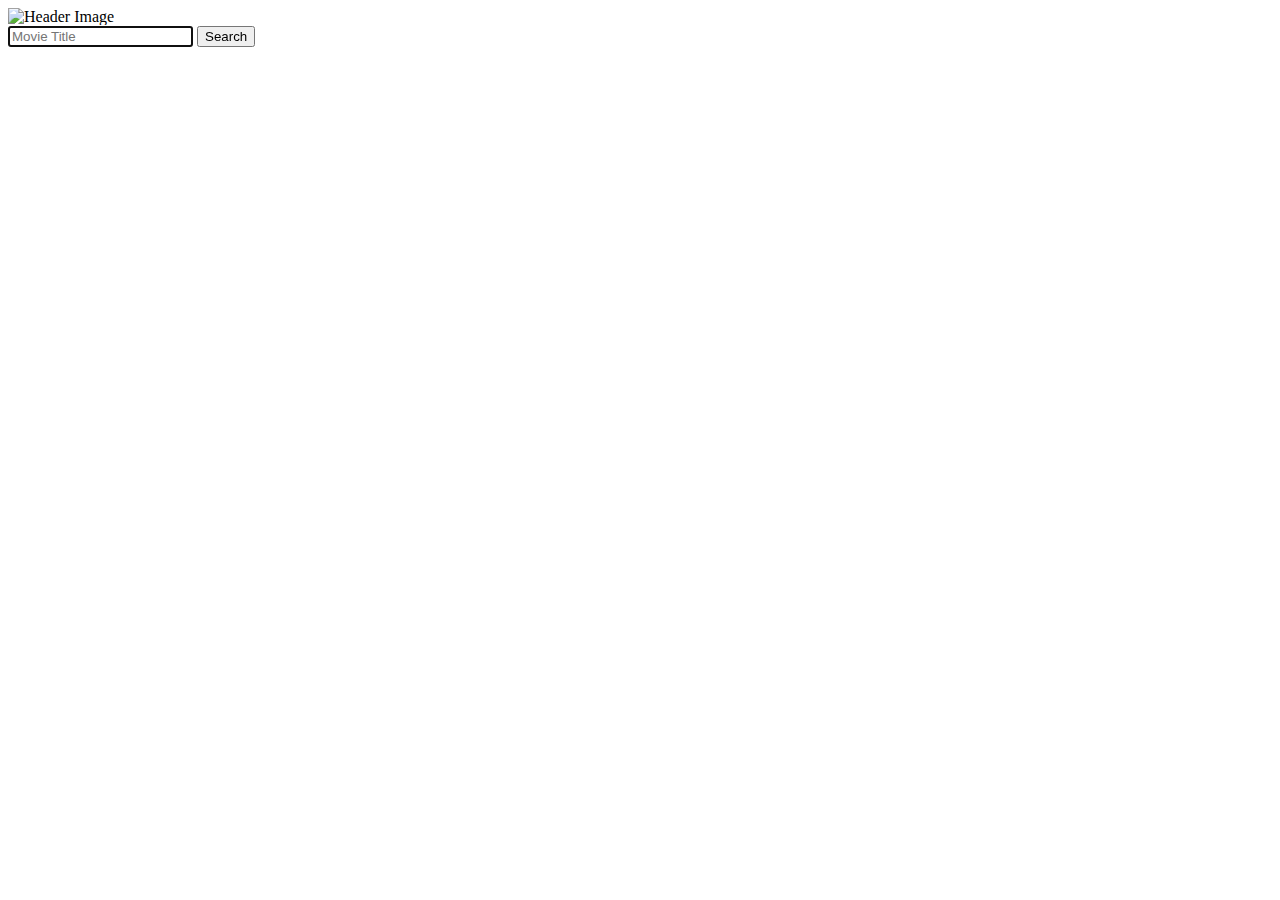
==== index.html @ a7973211 "Merge pull request #9 from quahsim/JihoBranchTest" ====
<!DOCTYPE html>
<html lang="en">

<head>
    <meta charset="UTF-8">
    <meta http-equiv="X-UA-Compatible" content="IE=edge">
    <meta name="viewport" content="width=device-width, initial-scale=1.0">
    <link
    rel="shortcut icon"
    href="assets/popcorn.png"
  />
    <title>MOVIE LIST</title>
    <link href="https://cdn.jsdelivr.net/npm/bootstrap@5.0.2/dist/css/bootstrap.min.css" rel="stylesheet"
        integrity="sha384-EVSTQN3/azprG1Anm3QDgpJLIm9Nao0Yz1ztcQTwFspd3yD65VohhpuuCOmLASjC" crossorigin="anonymous">


    <link rel="stylesheet" href="style.css" />

</head>

<body>
    <header>
        <div class="header-container">
            <img src="assets/title-main.png" alt="Header Image" class="header-image">
        </div>
    </header>

    <div class="search">
        <input id="search-input" type="text" placeholder="Movie Title" autofocus>
        <button id="search-button" type="submit" class="btn btn-light">Search</button>
    </div>

    <div id="movie_container"></div>
    <script type="module" src="jihoTest/main.js"></script>

</body>

</html>
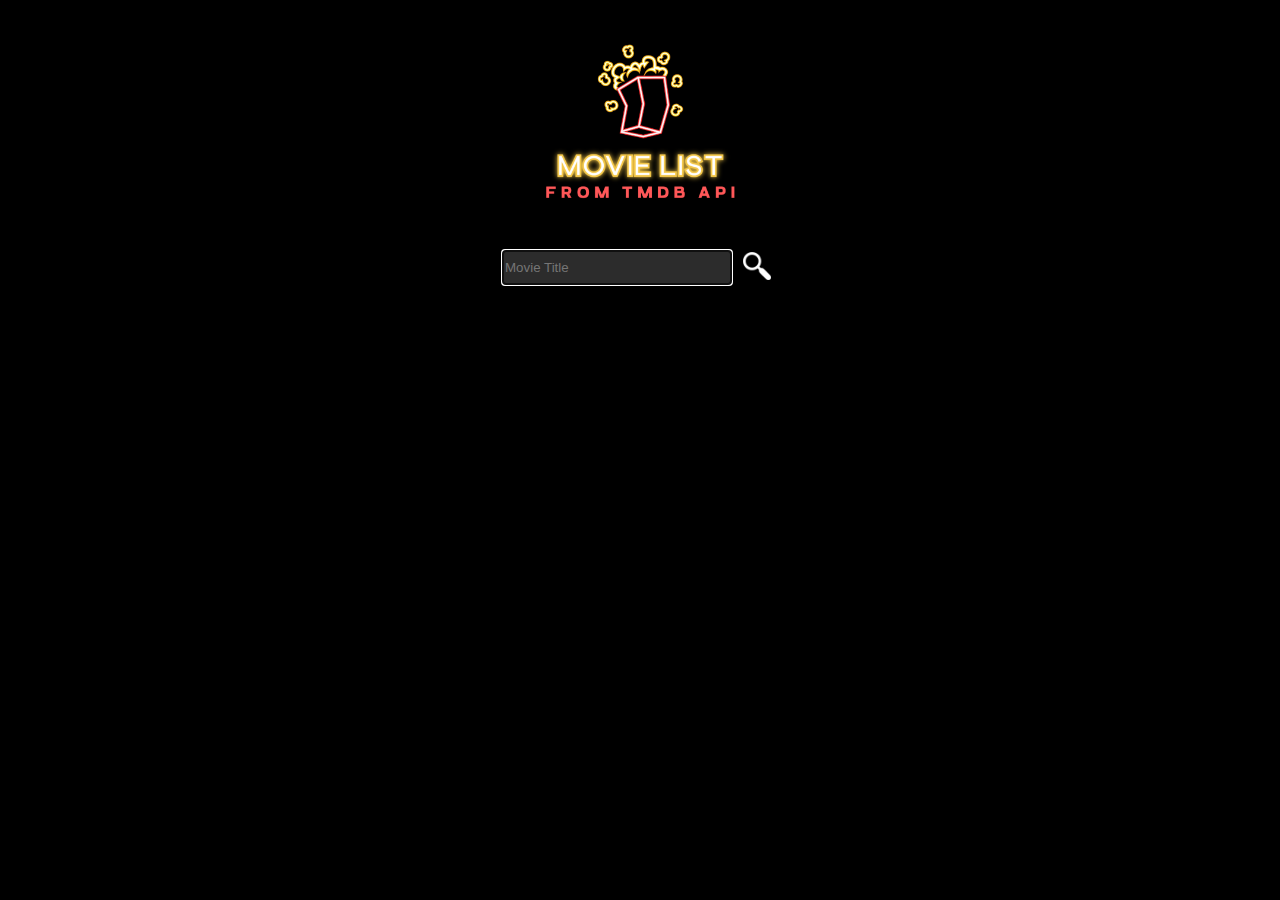
==== commit 4a3940b9: "search btn update" ====
--- a/index.html
+++ b/index.html
@@ -7,7 +7,7 @@
     <meta name="viewport" content="width=device-width, initial-scale=1.0">
     <link
     rel="shortcut icon"
-    href="assets/popcorn.png"
+    href="assets/popcorn2.png"
   />
     <title>MOVIE LIST</title>
     <link href="https://cdn.jsdelivr.net/npm/bootstrap@5.0.2/dist/css/bootstrap.min.css" rel="stylesheet"
@@ -27,11 +27,13 @@
 
     <div class="search">
         <input id="search-input" type="text" placeholder="Movie Title" autofocus>
-        <button id="search-button" type="submit" class="btn btn-light">Search</button>
+        <button id="search-button" type="submit">
+            <img src = "assets/search.png" alt="Search">
+        </button>
     </div>
 
     <div id="movie_container"></div>
-    <script type="module" src="jihoTest/main.js"></script>
+    <script src="script.js"></script>
 
 </body>
 
--- a/style.css
+++ b/style.css
@@ -0,0 +1,128 @@
+@import url('https://fonts.googleapis.com/css2?family=Inter&display=swap');
+
+body {
+  background-color: black;
+  font-family: 'Inter', sans-serif;
+}
+
+.header-container {
+  background-color: black;
+  text-align: center;
+}
+
+.header-image {
+  display: inline-block;
+  align-items: center;
+  justify-content: center;
+  max-width: 27%;
+  height: auto;
+}
+
+.search {
+  display: flex;
+  align-items: center;
+  justify-content: center;
+  margin-top: 20px
+}
+
+#search-input {
+  width: 230px;
+  height: 35px;
+  background-color: rgb(44, 44, 44);
+  box-sizing: border-box;
+  border: 1px ridge rgb(0, 0, 0);
+  color: white;
+}
+
+#search-button {
+  background-color: transparent;
+  border: none;
+  padding-left: 10px;
+}
+
+#search-button img {
+  width: 28px;
+  height: auto;
+  border: 1px solid black;
+  /* Add a border for visualization */
+  transition: transform 0.2s ease;
+}
+
+#movie_container {
+  display: flex;
+  flex-wrap: wrap;
+  justify-content: space-around;
+  padding: 30px;
+}
+
+.movie-card {
+  width: calc(23% - 20px);
+  height: auto;
+  padding: 5px;
+  margin: 25px 15px 15px 15px;
+  display: flex;
+  /* Use flexbox layout */
+  flex-direction: column;
+  /* Arrange child elements vertically */
+  box-sizing: border-box;
+  border-radius: 5px;
+  background-color: rgb(44, 44, 44);
+  color: white;
+  transition: transform 0.2s ease;
+  /* Add transition effect */
+}
+
+.movie-card:hover {
+  transform: scale(1.05);
+  /* Scale up the image on hover */
+}
+
+.movie-ir {
+  width: calc(100% - 20px);
+  height: 675px;
+  padding: 10px;
+  margin: 10px 10px 10px 10px;
+  /* display: flex; */
+  /* Use flexbox layout */
+  flex-direction: column;
+  /* Arrange child elements vertically */
+  border: 1px solid rgb(255, 64, 6);
+  box-sizing: border-box;
+  border-radius: 5px;
+  background-color: white;
+}
+
+.movie-info {
+  display: flex;
+}
+
+/* Adjust layout for smaller screens */
+@media screen and (max-width: 768px) {
+  .movie-card {
+    width: calc(33.33% - 20px);
+    /* Show 3 movie cards per row for screens <= 768px */
+  }
+}
+
+/* Further adjustments for even smaller screens */
+@media screen and (max-width: 480px) {
+  .movie-card {
+    width: calc(50% - 20px);
+    /* Show 2 movie cards per row for screens <= 480px */
+  }
+}
+
+.movie-poster {
+  width: auto;
+  height: 100%;
+}
+
+.title {
+  display: flex;
+  flex-direction: column;
+  align-items: center;
+  justify-content: center;
+  text-align: center;
+  font-size: calc(2.3px + 1vw);
+  margin-top: 13px;
+}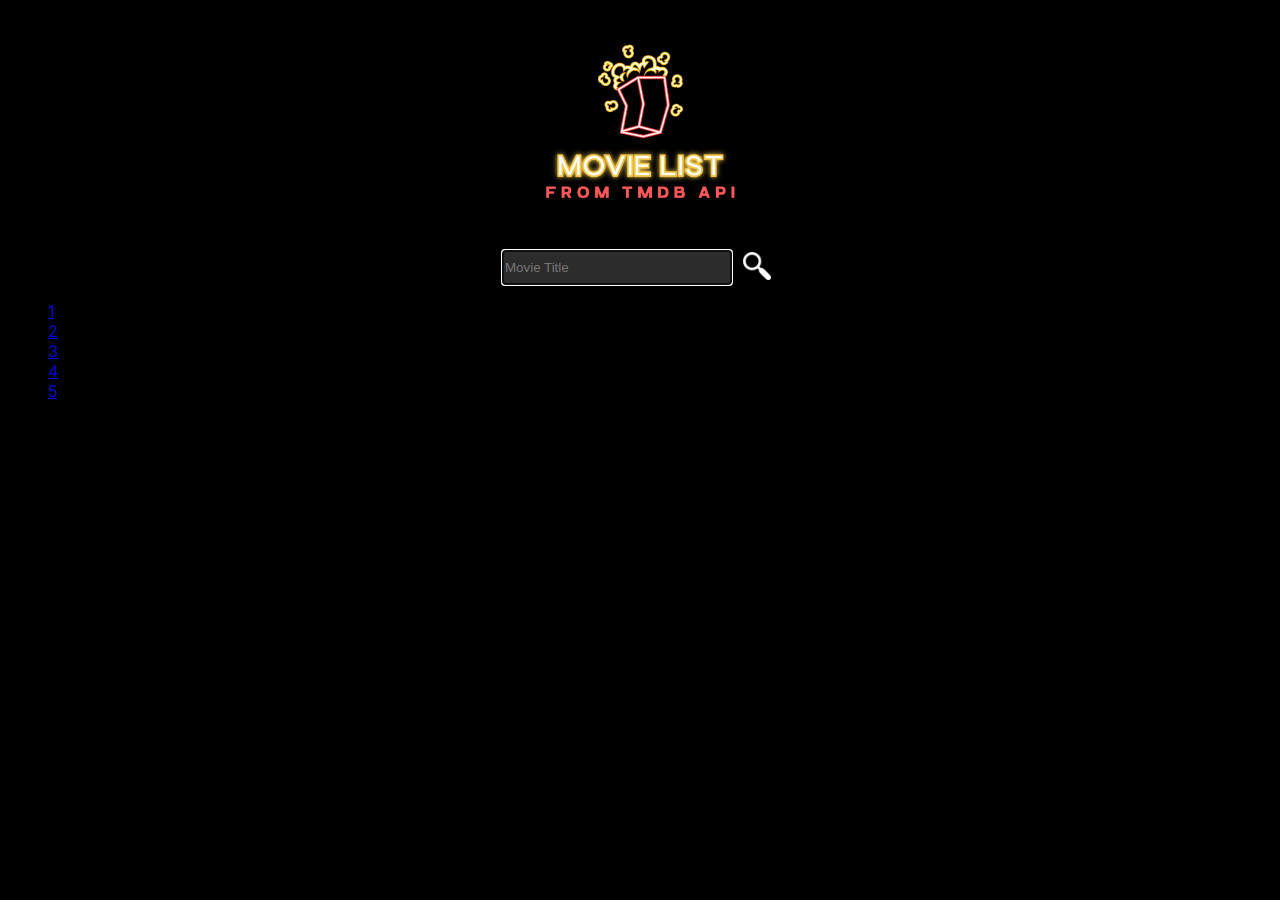
==== commit 6c036854: "영화 페이지 생성" ====
--- a/index.html
+++ b/index.html
@@ -5,10 +5,7 @@
     <meta charset="UTF-8">
     <meta http-equiv="X-UA-Compatible" content="IE=edge">
     <meta name="viewport" content="width=device-width, initial-scale=1.0">
-    <link
-    rel="shortcut icon"
-    href="assets/popcorn2.png"
-  />
+    <link rel="shortcut icon" href="assets/popcorn2.png" />
     <title>MOVIE LIST</title>
     <link href="https://cdn.jsdelivr.net/npm/bootstrap@5.0.2/dist/css/bootstrap.min.css" rel="stylesheet"
         integrity="sha384-EVSTQN3/azprG1Anm3QDgpJLIm9Nao0Yz1ztcQTwFspd3yD65VohhpuuCOmLASjC" crossorigin="anonymous">
@@ -28,10 +25,13 @@
     <div class="search">
         <input id="search-input" type="text" placeholder="Movie Title" autofocus>
         <button id="search-button" type="submit">
-            <img src = "assets/search.png" alt="Search">
+            <img src="assets/search.png" alt="Search">
         </button>
     </div>
-
+    <nav aria-label="...">
+        <ul class="pagination">
+        </ul>
+    </nav>
     <div id="movie_container"></div>
     <script src="script.js"></script>
 
--- a/style.css
+++ b/style.css
@@ -3,6 +3,11 @@
 body {
   background-color: black;
   font-family: 'Inter', sans-serif;
+}
+
+.fas, .bi { /*별 아이콘*/
+  font-size: 40px; /* 아이콘 크기 설정 */
+  color: gold; /* 아이콘 색상 설정 */
 }
 
 .header-container {
@@ -77,21 +82,6 @@
   /* Scale up the image on hover */
 }
 
-.movie-ir {
-  width: calc(100% - 20px);
-  height: 675px;
-  padding: 10px;
-  margin: 10px 10px 10px 10px;
-  /* display: flex; */
-  /* Use flexbox layout */
-  flex-direction: column;
-  /* Arrange child elements vertically */
-  border: 1px solid rgb(255, 64, 6);
-  box-sizing: border-box;
-  border-radius: 5px;
-  background-color: white;
-}
-
 .movie-info {
   display: flex;
 }
@@ -111,7 +101,6 @@
     /* Show 2 movie cards per row for screens <= 480px */
   }
 }
-
 .movie-poster {
   width: auto;
   height: 100%;
@@ -125,4 +114,62 @@
   text-align: center;
   font-size: calc(2.3px + 1vw);
   margin-top: 13px;
+}
+
+.card-title {
+  font-weight: bold;
+}
+
+.card {
+  width: calc(100% - 20px);
+  padding: 10px;
+  margin: 10px 10px 10px 10px;
+  /* display: flex; */
+  /* Use flexbox layout */
+  flex-direction: column;
+  /* Arrange child elements vertically */
+  border: 1px solid rgb(255, 64, 6);
+  box-sizing: border-box;
+  border-radius: 5px;
+  background-color: white;
+}
+
+.btn {
+  width: calc(100% - 20px);
+  margin: 10px;
+}
+
+.login {
+  width: calc(100% - 20px);
+  background-color: aquamarine;
+  margin: 10px;
+}
+
+.IP {
+  display: flex;
+  flex-wrap: wrap;
+  flex: 1 0 25%; /* 4개의 아이템이 가로로 배열되도록 설정 */
+  padding: 0 5px; /* 각 아이템 간의 간격 설정 */
+}
+
+.prevID {
+  font-weight: bold;
+  margin: 10px;
+}
+
+.ID, .PW {
+  margin: 10px;
+}
+
+.prevPW {
+  font-weight: bold;
+  margin: 10px;
+}
+
+.RV {
+  width: calc(100% - 20px);
+  height: 50px;
+  margin: 10px;
+  display: flex;
+  flex-wrap: wrap;
 }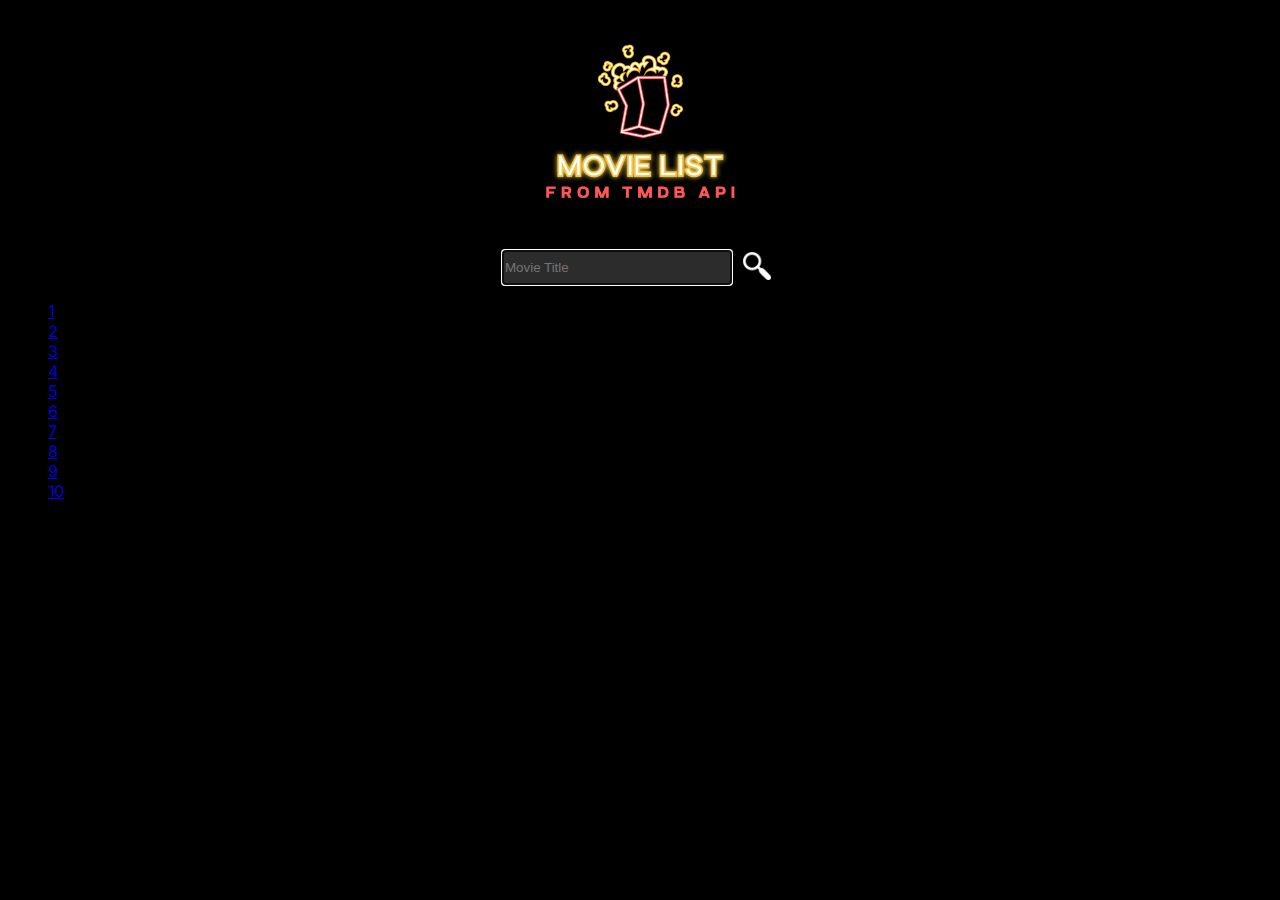
==== commit f3d6d8bc: "Merge pull request #26 from quahsim/JihoBranchTest" ====
--- a/index.html
+++ b/index.html
@@ -33,7 +33,7 @@
         </ul>
     </nav>
     <div id="movie_container"></div>
-    <script src="script.js"></script>
+    <script type="module" src="./scripts/main.js"></script>
 
 </body>
 
--- a/style.css
+++ b/style.css
@@ -5,10 +5,17 @@
   font-family: 'Inter', sans-serif;
 }
 
-.fas, .bi { /*별 아이콘*/
-  font-size: 40px; /* 아이콘 크기 설정 */
-  color: gold; /* 아이콘 색상 설정 */
-}
+
+.fas,
+.bi {
+  /*별 아이콘*/
+  font-size: 15px;
+  /* 아이콘 크기 설정 */
+  color: gold;
+  /* 아이콘 색상 설정 */
+}
+
+/* INDEX HTML */
 
 .header-container {
   background-color: black;
@@ -79,11 +86,6 @@
 
 .movie-card:hover {
   transform: scale(1.05);
-  /* Scale up the image on hover */
-}
-
-.movie-info {
-  display: flex;
 }
 
 /* Adjust layout for smaller screens */
@@ -101,6 +103,7 @@
     /* Show 2 movie cards per row for screens <= 480px */
   }
 }
+
 .movie-poster {
   width: auto;
   height: 100%;
@@ -116,40 +119,121 @@
   margin-top: 13px;
 }
 
+/* MOVIE-DETAIL HTML */
+
+#movie-detail {
+  width: 80%; /* Example width, adjust as needed */
+  margin: 0 auto; /* 가운데로 배열 (포스터, 줄거리, 제목, 평 */
+  display: flex;
+  flex-wrap: wrap;
+}
+
+.movie-info{
+  display: flex;
+  flex-direction: center;
+  align-items: center;
+  justify-content: center;
+}
+
+#back-button{
+  width:85%;
+}
+
+.card {
+  padding: 40px;
+  margin: 30px 70px 70px 70px;
+  display: flex;
+  flex-direction: center;
+  align-items: center;
+  background-color: rgb(44, 44, 44);
+  color: white;
+}
+
+.card-poster {
+  max-width: 100%;
+  height: auto;
+  margin-bottom: 30px;
+}
+
+.card-body {
+  margin-left: 10px;
+  padding-right: 10px;
+  display: flex;
+  flex-direction: column;
+  width: 100%;
+}
+
 .card-title {
-  font-weight: bold;
-}
-
-.card {
-  width: calc(100% - 20px);
-  padding: 10px;
-  margin: 10px 10px 10px 10px;
-  /* display: flex; */
-  /* Use flexbox layout */
-  flex-direction: column;
-  /* Arrange child elements vertically */
-  border: 1px solid rgb(255, 64, 6);
-  box-sizing: border-box;
-  border-radius: 5px;
+  font-size: 2.3vw;
+  font-weight: bolder;
+}
+
+.card-text {
+  font-size: 1.5vwpx;
+  font-style: italic;
+}
+
+/* Adjust font size and layout for smaller screens */
+@media screen and (max-width: 768px) {
+  .card {
+    padding: 20px;
+    margin: 20px 5%;
+  }
+
+  .card-body {
+    width: 70%;
+  }
+
+  .card-title {
+    font-size: 3vw;
+  }
+
+  .card-text {
+    font-size: 2vw;
+  }
+}
+
+/* MOVIE-REVIEW */
+
+.movie-review {
+  margin-top: 10px;
+  display: flex;
+  flex-direction: column;
+  align-items: center;
+  justify-content: center;
+  border: 1px solid white;
+}
+
+.btn {
+  width: calc(100% - 20px);
+  margin: 10px;
+}
+
+.login {
+  width: calc(100% - 20px);
+  background-color: transparent;
+  margin: 10px;
+  color: white;
+}
+
+.login::after{
+  content: '';
+  display: block;
+  width: calc(100% - 20px);
+  /* Adjust the width of the line */
+  height: 1px;
   background-color: white;
-}
-
-.btn {
-  width: calc(100% - 20px);
-  margin: 10px;
-}
-
-.login {
-  width: calc(100% - 20px);
-  background-color: aquamarine;
-  margin: 10px;
+  margin: 20px 10px;
+  /* Adjust the margin to control the space between .RV and the line */
 }
 
 .IP {
   display: flex;
   flex-wrap: wrap;
-  flex: 1 0 25%; /* 4개의 아이템이 가로로 배열되도록 설정 */
-  padding: 0 5px; /* 각 아이템 간의 간격 설정 */
+  flex: 1 0 25%;
+  /* 4개의 아이템이 가로로 배열되도록 설정 */
+  padding: 0 5px;
+  /* 각 아이템 간의 간격 설정 */
 }
 
 .prevID {
@@ -157,8 +241,10 @@
   margin: 10px;
 }
 
-.ID, .PW {
-  margin: 10px;
+.ID,
+.PW {
+  margin: 10px;
+  border-radius: 5px;
 }
 
 .prevPW {
@@ -172,4 +258,29 @@
   margin: 10px;
   display: flex;
   flex-wrap: wrap;
+  border-radius: 5px;
+  
+}
+
+.reviewID {
+  color: red;
+}
+
+.review {
+  color: black;
+}
+
+.reviewed {
+  background-color: white;
+  width: calc(97.5% - 20px);
+  padding: 10px;
+  border-radius: 5px;
+  margin-top: 5px;
+  margin-bottom: 20px;
+  color: black;
+}
+
+#modify,
+#remove {
+  border-radius: 5px;
 }